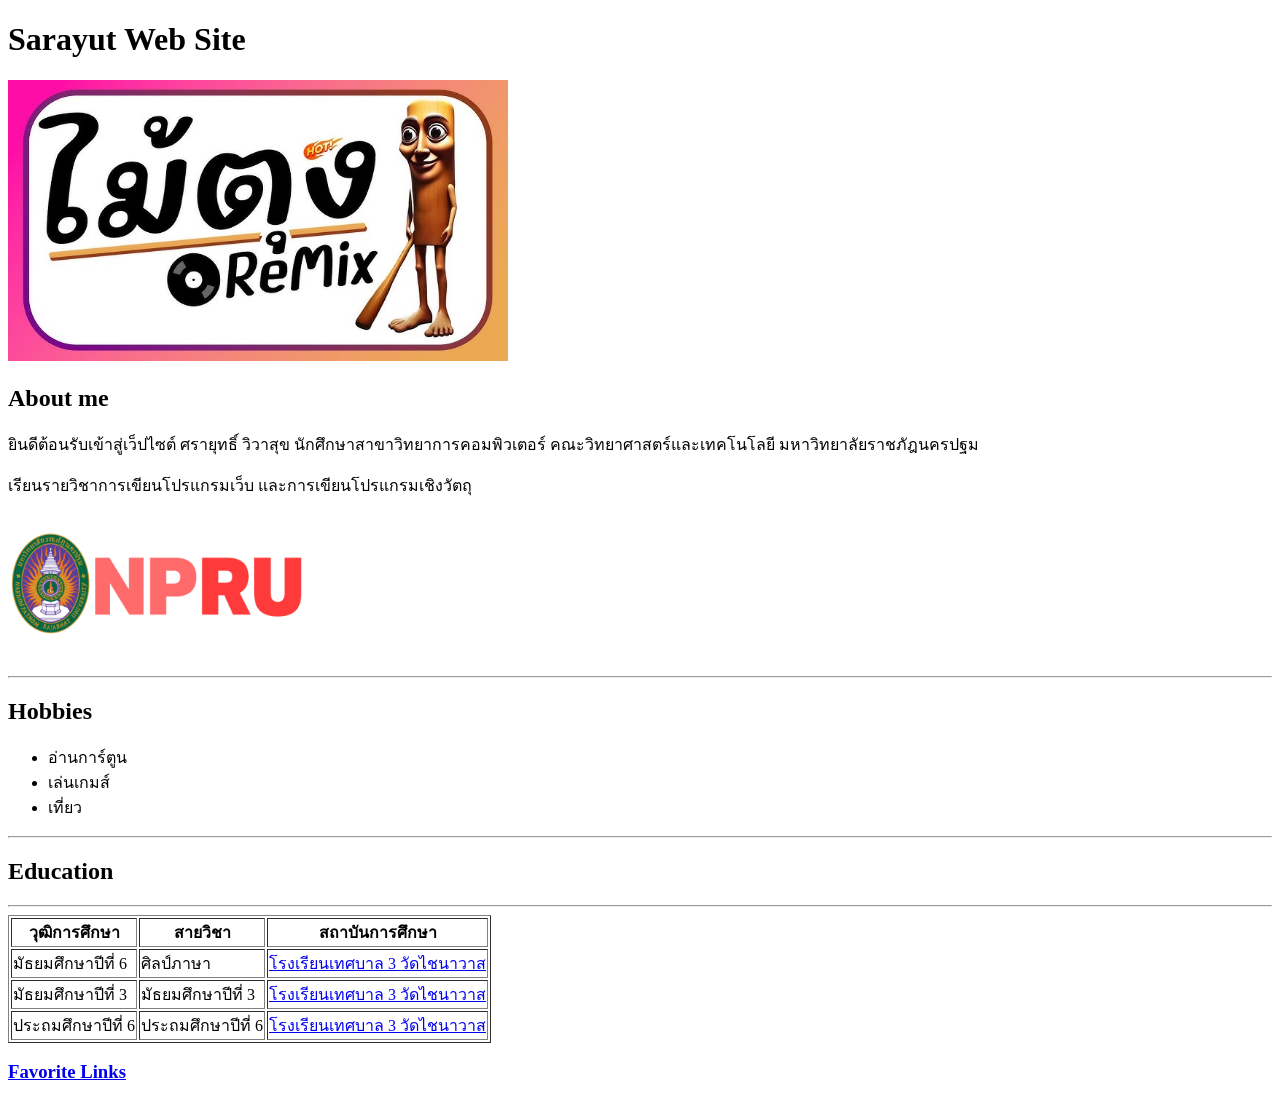
==== web01/index.html @ a3c379e1 "Add files via upload" ====
<!DOCTYPE html>
<html>
    <head>

    </head>
    <body>
        <h1>Sarayut Web Site</h1>
        <img src="hq720.jpg" 
        alt="รูปของศรายุทธิ์" width="500">
        <h2>About me</h2>
        <p>ยินดีต้อนรับเข้าสู่เว็ปไซต์ ศรายุทธิ์
            วิวาสุข นักศึกษาสาขาวิทยาการคอมพิวเตอร์
            คณะวิทยาศาสตร์และเทคโนโลยี
            มหาวิทยาลัยราชภัฎนครปฐม
        </p>
        <p>
            เรียนรายวิชาการเขียนโปรแกรมเว็บ
            และการเขียนโปรแกรมเชิงวัตถุ
        </p>
        <a href="https://npru.ac.th"
        target="_blank"><img src="logo credit bank3.png" height="150"></a>
        <hr>
        <h2>Hobbies</h2>
        <ul>
            <li>อ่านการ์ตูน</li>
            <li>เล่นเกมส์</li>
            <li>เที่ยว</li>
        </ul>
        <hr>
        <h2>Education</h2>
        <table border="1">
            <tr>
                <th>วุฒิการศึกษา</th>
                <th>สายวิชา</th>
                <th>สถาบันการศึกษา</th>
            </tr>
            <tr>
                <td>มัธยมศึกษาปีที่ 6</td>
                <td>ศิลป์ภาษา</td>
                <td><a href="https://www.watchainawas.ac.th/"
                    target="_blank">โรงเรียนเทศบาล 3 วัดไชนาวาส</a></td>
            </tr>
            <tr>
                <td>มัธยมศึกษาปีที่ 3</td>
                <td>มัธยมศึกษาปีที่ 3</td>
                <td><a href="https://www.watchainawas.ac.th/"
                    target="_blank">โรงเรียนเทศบาล 3 วัดไชนาวาส</a></td>
            </tr>
            <tr>
                <td>ประถมศึกษาปีที่ 6</td>
                <td>ประถมศึกษาปีที่ 6</td>
                <td><a href="https://www.watchainawas.ac.th/"
                    target="_blank">โรงเรียนเทศบาล 3 วัดไชนาวาส</a></td>
            </tr>
        <hr>
        </table>
        <h3><a href="https://www.youtube.com/watch?v=dQw4w9WgXcQ"
                    target="_blank">Favorite Links</a></h3>
    </body>
</html>
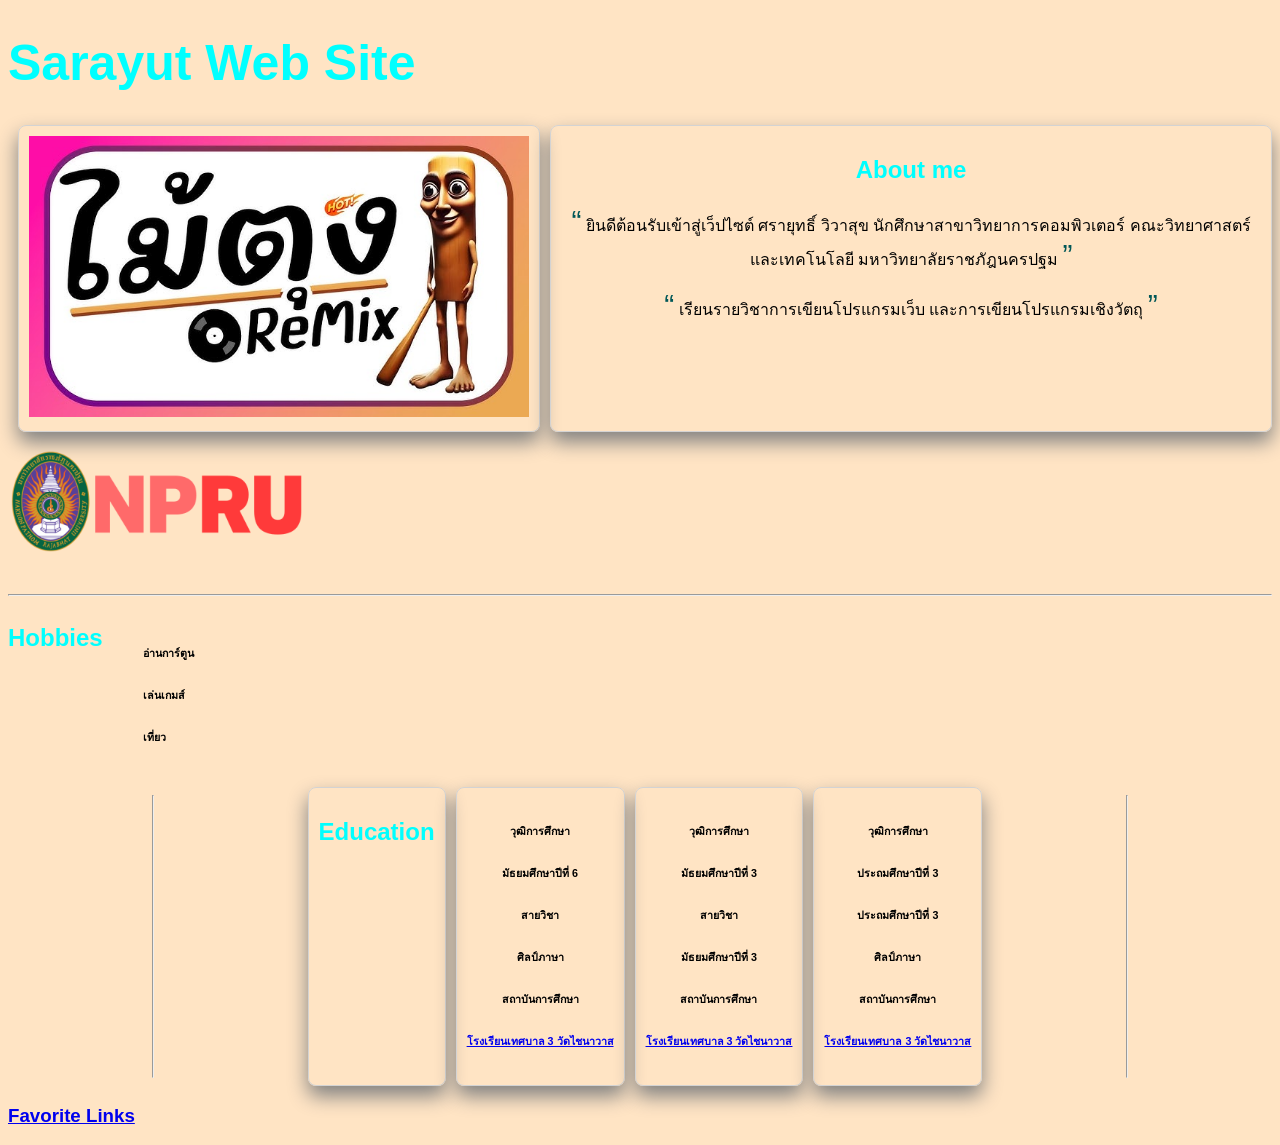
==== commit cfdde9d7: "Add files via upload" ====
--- a/web01/index.html
+++ b/web01/index.html
@@ -1,59 +1,88 @@
 <!DOCTYPE html>
 <html>
     <head>
-
+        <link rel="stylesheet" href="style.css">
     </head>
     <body>
         <h1>Sarayut Web Site</h1>
-        <img src="hq720.jpg" 
+        
+        
+        <div class="allaboutme">
+            <div class="aboutme">
+            <img src="hq720.jpg" 
         alt="รูปของศรายุทธิ์" width="500">
-        <h2>About me</h2>
-        <p>ยินดีต้อนรับเข้าสู่เว็ปไซต์ ศรายุทธิ์
+            </div>
+        
+        <div class="aboutme">
+            <h2>About me</h2>
+        <p><span>&#8220</span>
+            ยินดีต้อนรับเข้าสู่เว็ปไซต์ ศรายุทธิ์
             วิวาสุข นักศึกษาสาขาวิทยาการคอมพิวเตอร์
             คณะวิทยาศาสตร์และเทคโนโลยี
             มหาวิทยาลัยราชภัฎนครปฐม
+            <span>&#8221</span>
         </p>
-        <p>
+        <p><span>&#8220</span>
             เรียนรายวิชาการเขียนโปรแกรมเว็บ
             และการเขียนโปรแกรมเชิงวัตถุ
+            <span>&#8221</span>
         </p>
+        </div>
+        </div>
+        <div class="allogo">
+            <div class="logo"
         <a href="https://npru.ac.th"
         target="_blank"><img src="logo credit bank3.png" height="150"></a>
+        </div>
+    </div>
         <hr>
+        <div class="allho">
         <h2>Hobbies</h2>
-        <ul>
-            <li>อ่านการ์ตูน</li>
-            <li>เล่นเกมส์</li>
-            <li>เที่ยว</li>
+        <ul><div class="Hobbies">
+            <h6>อ่านการ์ตูน</h6>
+        </div>
+            <div class="Hobbies">
+            <h6>เล่นเกมส์</h6>
+        </div>
+            <div class="Hobbies">
+            <h6>เที่ยว</h6>
+        </div>
         </ul>
+        </div>
+        <div class="alled">
         <hr>
+        <div class="edu">
         <h2>Education</h2>
-        <table border="1">
-            <tr>
-                <th>วุฒิการศึกษา</th>
-                <th>สายวิชา</th>
-                <th>สถาบันการศึกษา</th>
-            </tr>
-            <tr>
-                <td>มัธยมศึกษาปีที่ 6</td>
-                <td>ศิลป์ภาษา</td>
-                <td><a href="https://www.watchainawas.ac.th/"
-                    target="_blank">โรงเรียนเทศบาล 3 วัดไชนาวาส</a></td>
-            </tr>
-            <tr>
-                <td>มัธยมศึกษาปีที่ 3</td>
-                <td>มัธยมศึกษาปีที่ 3</td>
-                <td><a href="https://www.watchainawas.ac.th/"
-                    target="_blank">โรงเรียนเทศบาล 3 วัดไชนาวาส</a></td>
-            </tr>
-            <tr>
-                <td>ประถมศึกษาปีที่ 6</td>
-                <td>ประถมศึกษาปีที่ 6</td>
-                <td><a href="https://www.watchainawas.ac.th/"
-                    target="_blank">โรงเรียนเทศบาล 3 วัดไชนาวาส</a></td>
-            </tr>
+        </div>
+        <div class="edu">
+                <h6>วุฒิการศึกษา</h6>
+                <h6>มัธยมศึกษาปีที่ 6</h6>
+                <h6>สายวิชา</h6>
+            <h6>ศิลป์ภาษา</h6>
+            <h6>สถาบันการศึกษา</h6>    
+            <h6><a href="https://www.watchainawas.ac.th/"
+                    target="_blank">โรงเรียนเทศบาล 3 วัดไชนาวาส</a></h6>
+            </div>
+            <div class="edu">
+                <h6>วุฒิการศึกษา</h6>
+                <h6>มัธยมศึกษาปีที่ 3</h6>
+                <h6>สายวิชา</h6>
+            <h6>มัธยมศึกษาปีที่ 3</h6>
+            <h6>สถาบันการศึกษา</h6>    
+            <h6><a href="https://www.watchainawas.ac.th/"
+                    target="_blank">โรงเรียนเทศบาล 3 วัดไชนาวาส</a></h6>
+            </div>
+            <div class="edu">
+                <h6>วุฒิการศึกษา</h6>
+                <h6>ประถมศึกษาปีที่ 3 </h6>
+                <h6>ประถมศึกษาปีที่ 3</h6>
+            <h6>ศิลป์ภาษา</h6>
+            <h6>สถาบันการศึกษา</h6>    
+            <h6><a href="https://www.watchainawas.ac.th/"
+                    target="_blank">โรงเรียนเทศบาล 3 วัดไชนาวาส</a></h6>
+            </div>
         <hr>
-        </table>
+        </div>
         <h3><a href="https://www.youtube.com/watch?v=dQw4w9WgXcQ"
                     target="_blank">Favorite Links</a></h3>
     </body>
--- a/web01/style.css
+++ b/web01/style.css
@@ -0,0 +1,90 @@
+body{
+    background-color: bisque;
+    font-family: Arial, Helvetica, sans-serif;
+}
+
+header {
+    background-color: aqua;
+    margin-left: -10px;
+    margin-right:-10px;
+}
+
+.container{
+    display: flex;
+}
+.link a{
+    color: white;
+    font-size: 20px;
+    font-weight: bold;
+}
+
+.icon img {
+    height: 30px;
+}
+
+.profile {
+    background-color: rgb(7, 148, 101);
+    margin: 10px;
+    width: 300px;
+    padding: 10px;
+    color: rgb(2, 230, 230);
+    font-weight: bold;
+    font-size: 20px;
+}
+
+.allaboutme {
+    display: flex;
+}
+.aboutme {
+    border: 1px solid lightgrey;
+    margin-left: 10px;
+    border-radius: 8px;
+    padding: 10px;
+    text-align: center;
+    box-shadow: 0px 10px 20px grey;
+}
+.alled {
+    display: flex;
+}
+.edu {
+    border: 1px solid lightgrey;
+    margin-left: 10px;
+    border-radius: 8px;
+    padding: 10px;
+    text-align: center;
+    box-shadow: 0px 10px 20px grey;
+}
+.alllogo {
+    display: flex;
+}
+
+.allho {
+    display: flex;
+}
+
+
+
+.pic img{
+    width :500px;
+}
+
+h1 {
+    color: aqua;
+    font-size: 50px;
+    font-weight: bold;
+}
+
+
+
+
+
+h2{
+    color: aqua;
+}
+
+
+
+span{
+    color: rgb(1, 87, 87);
+    font-size: 30px;
+}
